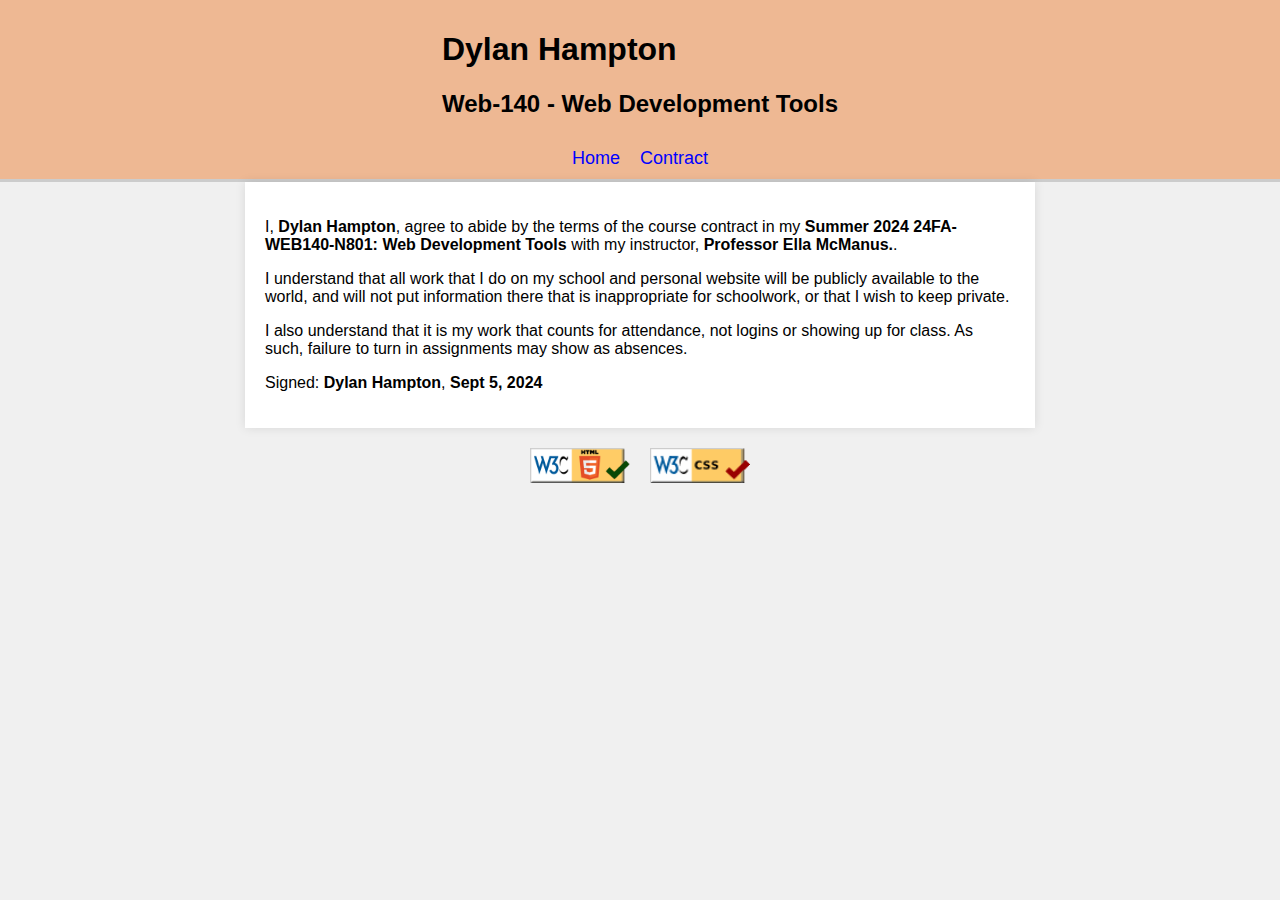
==== contract.html @ 3376a667 "Initial Website" ====
<!DOCTYPE html>
<html lang="en">
<head>
    <meta charset="UTF-8">
    <meta name="viewport" content="width=device-width, initial-scale=1.0">
    <title>Dylan Hampton - Web140</title>
    <link rel="stylesheet" href="static/styles.css">
</head>
<body>
    <div class="header">
        <div class="header-content">
            <h1>Dylan Hampton</h1>
            <h2>Web-140 - Web Development Tools</h2>
        </div>
        <div class="nav-links">
            <nav>
                <ul>
                    <li><a href="index.html">Home</a></li>
                    <li><a href="contract.html">Contract</a></li>
                </ul>
            </nav>
        </div>
    </div>

    <main class="center-container">
        <p>
            I, <b>Dylan Hampton</b>, agree to abide by the terms of the course contract in my <b>Summer 2024 24FA-WEB140-N801: Web Development Tools</b> with my instructor, <b>Professor Ella McManus.</b>.
        </p>
        <p>
            I understand that all work that I do on my school and personal website will be publicly available to the world, and will not put information there that is inappropriate for schoolwork, or that I wish to keep private.
        </p>
        <p>
            I also understand that it is my work that counts for attendance, not logins or showing up for class. As such, failure to turn in assignments may show as absences.
        </p>
        <p>
            Signed: <b>Dylan Hampton</b>, <b>Sept 5, 2024</b>
        </p>
    </main>

    <div class="html-validator">
        <a href="https://validator.w3.org/" target="_blank" rel="noopener noreferrer">
            <img src="images/W3C_HTML5_certified.png" alt="Valid HTML5!"/>
        </a>
        <a href="https://jigsaw.w3.org/css-validator/" target="_blank" rel="noopener noreferrer">
            <img src="images/W3C_CSS_certified.png" alt="Valid CSS!"/>
        </a>
    </div>
</body>
</html>
---- static/styles.css ----
/* Common styles */
body {
    font-family: 'Avenir Next CE', Arial, sans-serif;
    padding: 0;
    margin: 0;
    background-color: #f0f0f0; /* Light grey background */
}

/* Header styles */
.header {
    display: flex;
    flex-direction: column;
    align-items: center;
    padding: 10px 20px;
    background-color: #eeb893; /* Cyan background */
    border-bottom: 3px solid #ccc;
    width: 100vw; /* Full viewport width */
    box-sizing: border-box; /* Include padding and border in width calculation */
}

.header .title {
    font-size: 40px; /* Adjusted font size for better fit */
    font-weight: bold;
    text-align: center;
    margin: 0;
}

.header .nav-links {
    display: flex;
    justify-content: center;
    margin-top: 10px;
}

.header .nav-links ul {
    list-style: none; /* Remove bullets */
    padding: 0;
    margin: 0;
    display: flex; /* Display list items in a row */
}

.header .nav-links li {
    margin: 0 10px; /* Adjusted margin for better spacing */
}

.header .nav-links a {
    text-decoration: none;
    color: blue;
    font-size: 18px; /* Font size for nav links */
}

.header .nav-links a:hover {
    text-decoration: underline;
}

/* Centered container */
.center-container {
    max-width: 750px; /* Max width for mobile view */
    margin: 0 auto; /* Center the container */
    background-color: white; /* White background for content */
    padding: 20px;
    box-shadow: 0 0 10px rgba(0, 0, 0, 0.1);
}

/* Validator styles */
.html-validator {
    display: flex;
    justify-content: center;
    gap: 20px; /* Space between the validator images */
    margin-top: 20px;
}

.html-validator img {
    width: 100px; /* Adjusted width for smaller size */
    height: auto; /* Maintain aspect ratio */
}
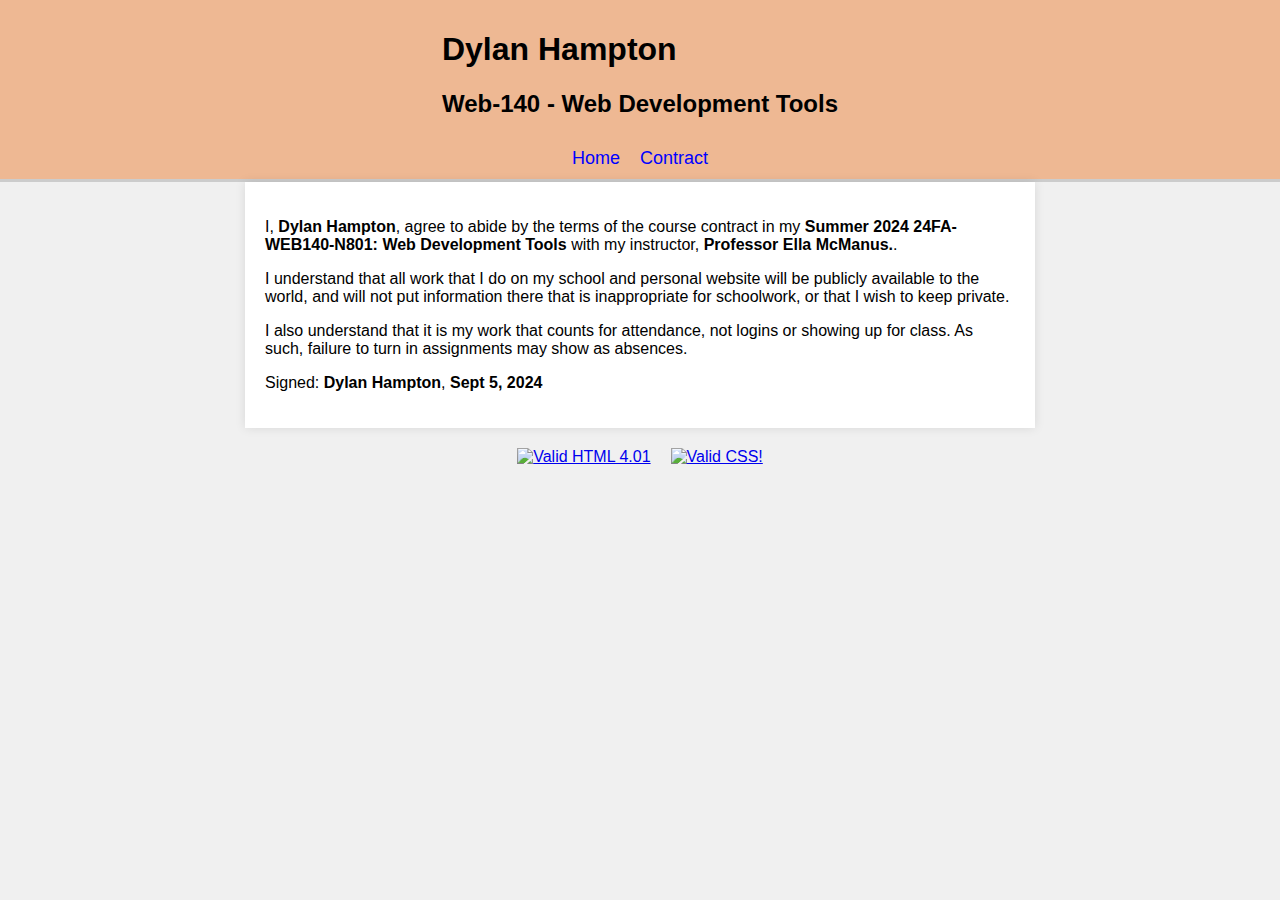
==== commit 3dd7ecb0: "Update contract.html" ====
--- a/contract.html
+++ b/contract.html
@@ -38,11 +38,11 @@
     </main>
 
     <div class="html-validator">
-        <a href="https://validator.w3.org/" target="_blank" rel="noopener noreferrer">
-            <img src="images/W3C_HTML5_certified.png" alt="Valid HTML5!"/>
+        <a href="http://validator.w3.org/check?uri=referer" target="_blank" rel="noopener noreferrer">
+            <img src="http://www.w3.org/Icons/valid-html401" alt="Valid HTML 4.01" width="88" height="31" style="border:none">
         </a>
-        <a href="https://jigsaw.w3.org/css-validator/" target="_blank" rel="noopener noreferrer">
-            <img src="images/W3C_CSS_certified.png" alt="Valid CSS!"/>
+        <a href="http://jigsaw.w3.org/css-validator/check/referer" target="_blank" rel="noopener noreferrer">
+            <img src="http://jigsaw.w3.org/css-validator/images/vcss" alt="Valid CSS!" width="88" height="31" style="border:none">
         </a>
     </div>
 </body>
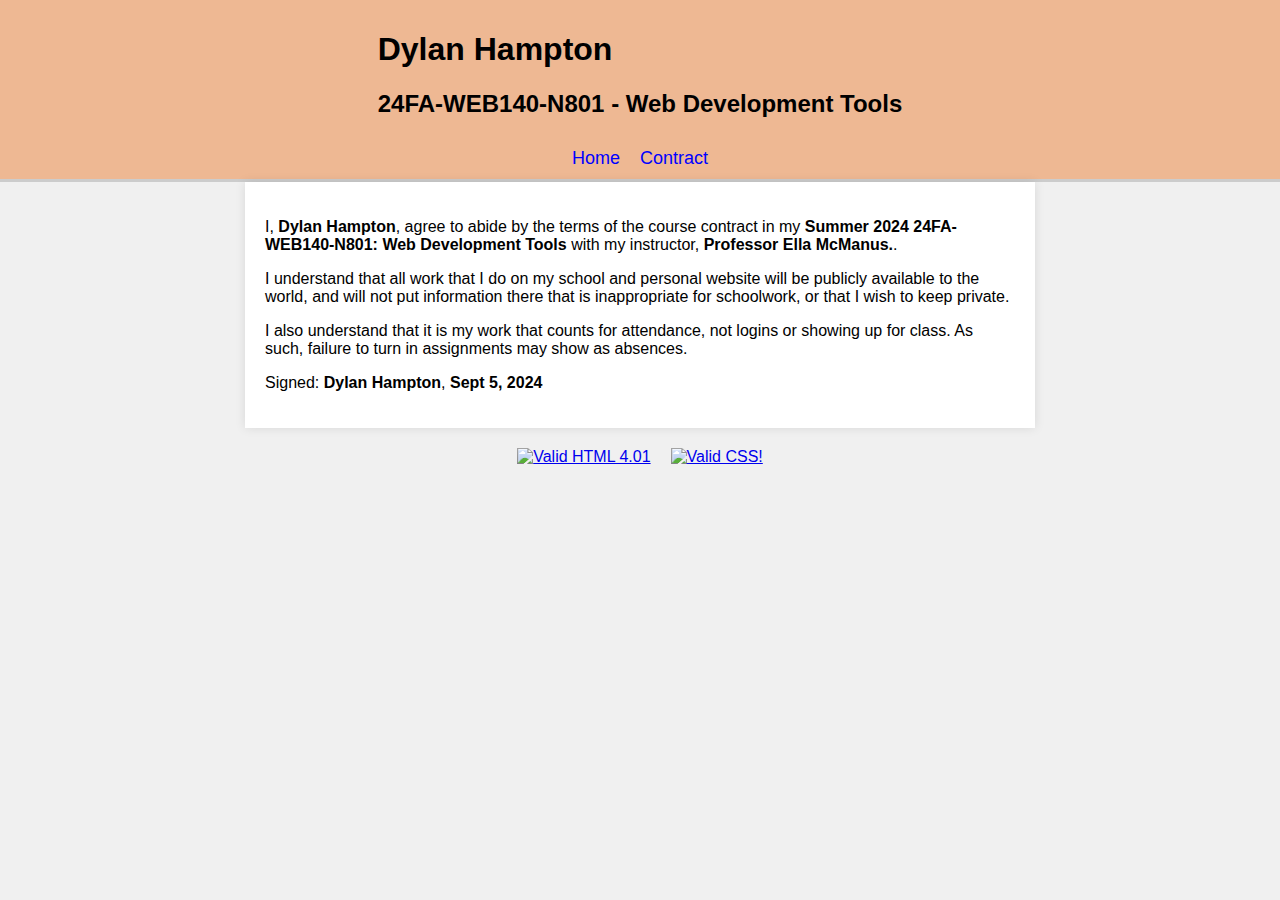
==== commit 3c1e9084: "Update contract.html" ====
--- a/contract.html
+++ b/contract.html
@@ -10,7 +10,7 @@
     <div class="header">
         <div class="header-content">
             <h1>Dylan Hampton</h1>
-            <h2>Web-140 - Web Development Tools</h2>
+            <h2>24FA-WEB140-N801 - Web Development Tools</h2>
         </div>
         <div class="nav-links">
             <nav>
@@ -38,10 +38,10 @@
     </main>
 
     <div class="html-validator">
-        <a href="http://validator.w3.org/check?uri=referer" target="_blank" rel="noopener noreferrer">
+        <a href="http://validator.w3.org/check?uri=https%3A%2F%2Fdkh01.github.io%2Fwebsite%2Fcontract.html" target="_blank" rel="noopener noreferrer">
             <img src="http://www.w3.org/Icons/valid-html401" alt="Valid HTML 4.01" width="88" height="31" style="border:none">
         </a>
-        <a href="http://jigsaw.w3.org/css-validator/check/referer" target="_blank" rel="noopener noreferrer">
+        <a href="http://jigsaw.w3.org/css-validator/validator?uri=https%3A%2F%2Fdkh01.github.io%2Fwebsite%2Fcontract.html" target="_blank" rel="noopener noreferrer">
             <img src="http://jigsaw.w3.org/css-validator/images/vcss" alt="Valid CSS!" width="88" height="31" style="border:none">
         </a>
     </div>
--- a/static/styles.css
+++ b/static/styles.css
@@ -68,8 +68,3 @@
     gap: 20px; /* Space between the validator images */
     margin-top: 20px;
 }
-
-.html-validator img {
-    width: 100px; /* Adjusted width for smaller size */
-    height: auto; /* Maintain aspect ratio */
-}
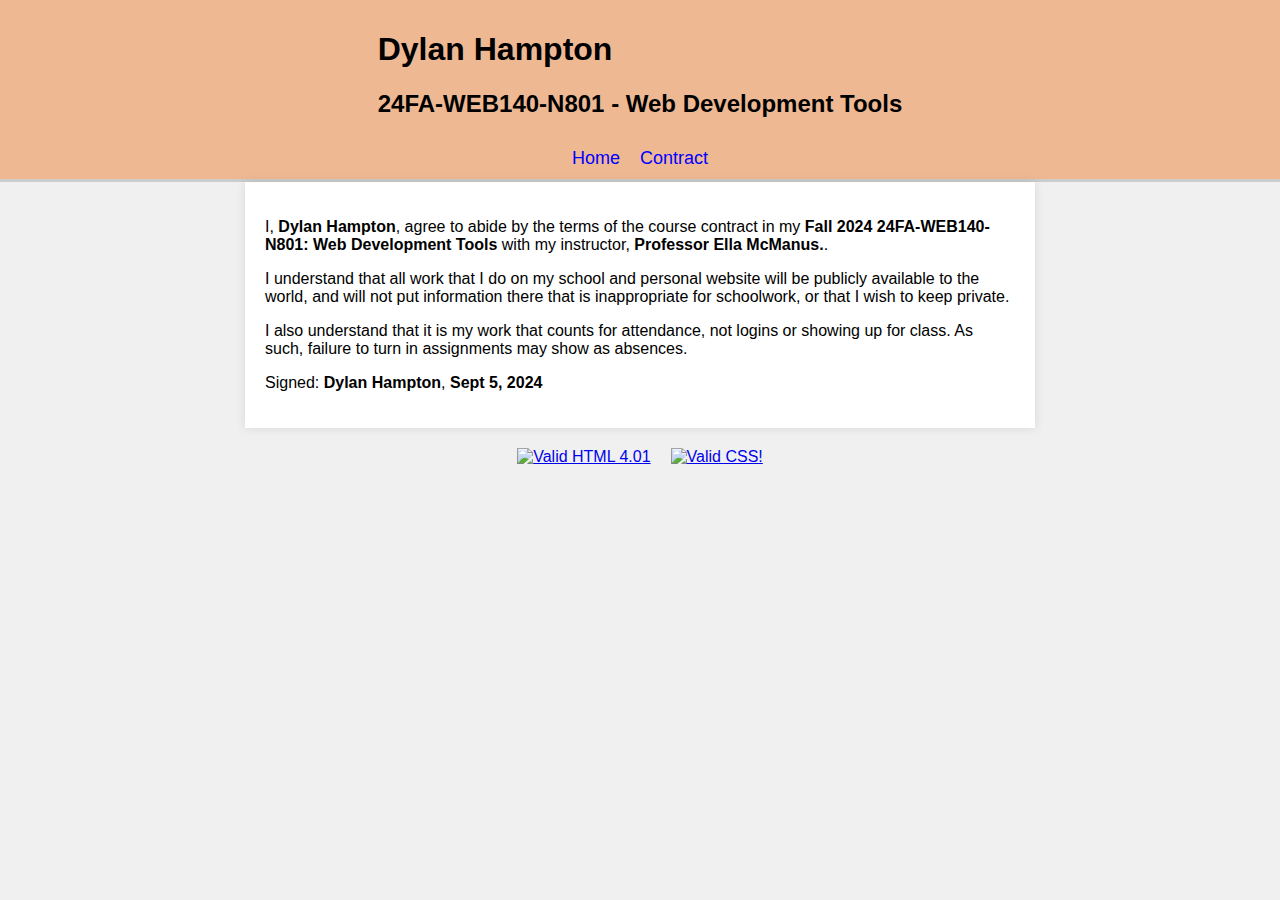
==== commit ddbbc9ff: "Update contract.html" ====
--- a/contract.html
+++ b/contract.html
@@ -24,7 +24,7 @@
 
     <main class="center-container">
         <p>
-            I, <b>Dylan Hampton</b>, agree to abide by the terms of the course contract in my <b>Summer 2024 24FA-WEB140-N801: Web Development Tools</b> with my instructor, <b>Professor Ella McManus.</b>.
+            I, <b>Dylan Hampton</b>, agree to abide by the terms of the course contract in my <b>Fall 2024 24FA-WEB140-N801: Web Development Tools</b> with my instructor, <b>Professor Ella McManus.</b>.
         </p>
         <p>
             I understand that all work that I do on my school and personal website will be publicly available to the world, and will not put information there that is inappropriate for schoolwork, or that I wish to keep private.
